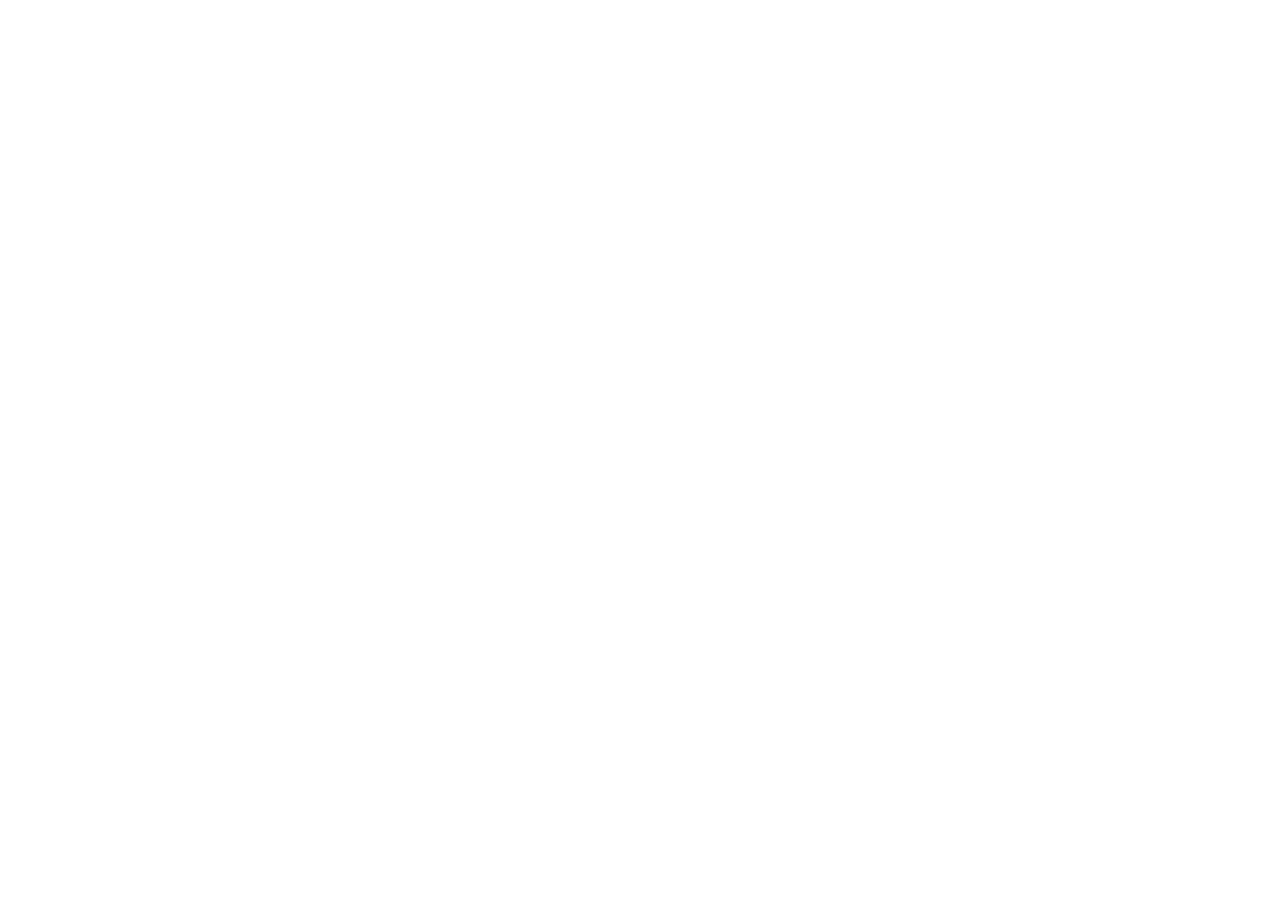
==== index.html @ b91ab40a "Created index file" ====
<!DOCTYPE html>
<html lang="en">
<head>
    <meta charset="UTF-8">
    <meta name="viewport" content="width=device-width, initial-scale=1.0">
    <title>Woori Parcel</title>
</head>
<body>
    
</body>
</html>
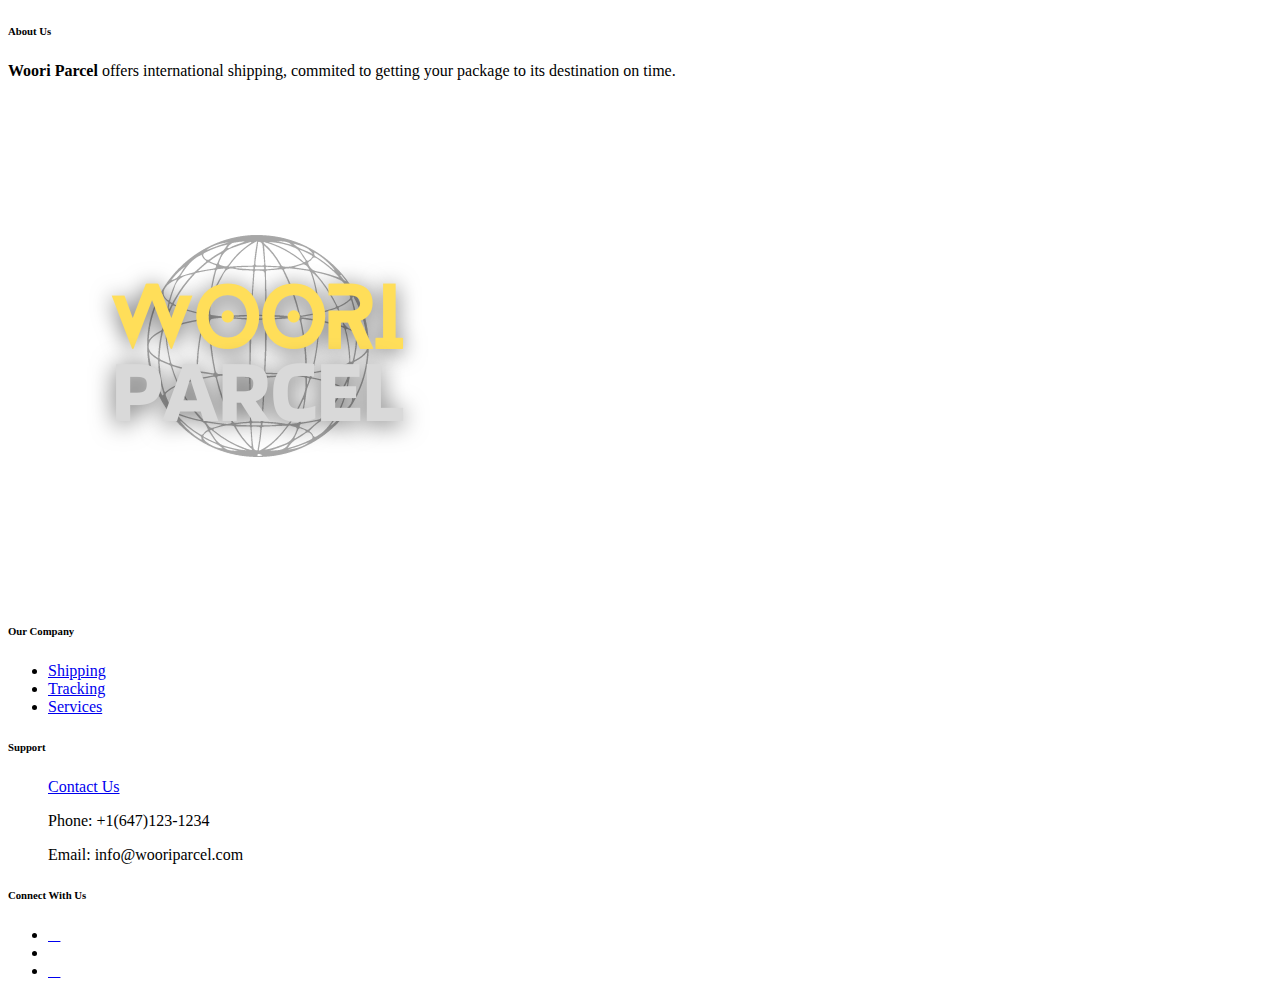
==== commit c23fd4cc: "created footer skeleton" ====
--- a/index.html
+++ b/index.html
@@ -4,8 +4,113 @@
     <meta charset="UTF-8">
     <meta name="viewport" content="width=device-width, initial-scale=1.0">
     <title>Woori Parcel</title>
+    <!-- <link rel="stylesheet" href="path/to/font-awesome/css/font-awesome.min.css"> -->
+    <link rel="stylesheet" href="https://cdnjs.cloudflare.com/ajax/libs/font-awesome/4.7.0/css/font-awesome.min.css">
 </head>
 <body>
-    
+    <header>
+
+    </header>
+
+    <main>
+        <section>
+
+        </section>
+    </main>
+
+    <footer>
+        <div class="footerContainer">
+            <section class="footerSquares">
+                <div class="footerFourSections">
+                    <div class="footerOne">
+                        <div class="footerDetail">
+                            <div class="footerDetailOne">
+                                <h6 class="footerTitle">About Us</h6>
+                            </div>
+                            <div class="footerDetailTwo">
+                                <p>
+                                    <strong>Woori Parcel</strong>
+                                    offers international shipping, commited to getting your package to its destination on time.
+                                </p>
+                            </div>
+                            <div class="footerDetailThree">
+                                <a href="#" class="footerLogo">
+                                    <img src="./assets/WooriLogo.png" alt="Woori Parcel Logo">
+                                </a>
+                            </div>
+                        </div>
+                    </div>
+                    <div class="footerTwo">
+                        <div class="footerDetail">
+                            <div class="footerDetailOne">
+                                <h6 class="footerTitle">Our Company</h6>
+                            </div>
+                            <div class="footerDetailTwo">
+                                <ul class="footerList">
+                                    <li class="footerLinks">
+                                        <a href="#">
+                                            <span>Shipping</span>
+                                        </a>
+                                    </li>
+                                    <li class="footerLinks">
+                                        <a href="#">
+                                            <span>Tracking</span>
+                                        </a>
+                                    </li>
+                                    <li class="footerLinks">
+                                        <a href="#">
+                                            <span>Services</span>
+                                        </a>
+                                    </li>
+                                </ul>
+                            </div>
+                        </div>
+                    </div>
+                    <div class="footerThree">
+                        <div class="footerDetail">
+                            <div class="footerDetailOne">
+                                <h6 class="footerTitle">Support</h6>
+                            </div>
+                            <div class="footerDetailTwo">
+                                <ul class="footerLinks">
+                                    <a href="#">
+                                        <span>Contact Us</span>
+                                    </a>
+                                    <p>Phone: +1(647)123-1234</p>
+                                    <p>Email: info@wooriparcel.com</p>
+                                </ul>
+                            </div>
+                        </div>
+                    </div>
+                    <div class="footerFour">
+                        <div class="footerDetail">
+                            <div class="footerDetailOne">
+                                <h6 class="footerTitle">Connect With Us</h6>
+                            </div>
+                            <div class="footerDetailTwo">
+                                <ul class="socialMediaIcons">
+                                    <li>
+                                        <a href="#">
+                                            <i class="fa-brands fa-instagram"></i>
+                                        </a>
+                                    </li>
+                                    <li>
+                                        <a href="#">
+                                            <i class="fa-brands fa-square-facebook"></i>
+                                        </a>
+                                    </li>
+                                    <li>
+                                        <a href="#">
+                                            <i class="fa-regular fa-envelope"></i>
+                                        </a>
+                                    </li>
+                                </ul>
+                            </div>
+                        </div>
+                    </div>
+                </div>
+            </section>
+        </div>
+    </footer>
 </body>
 </html>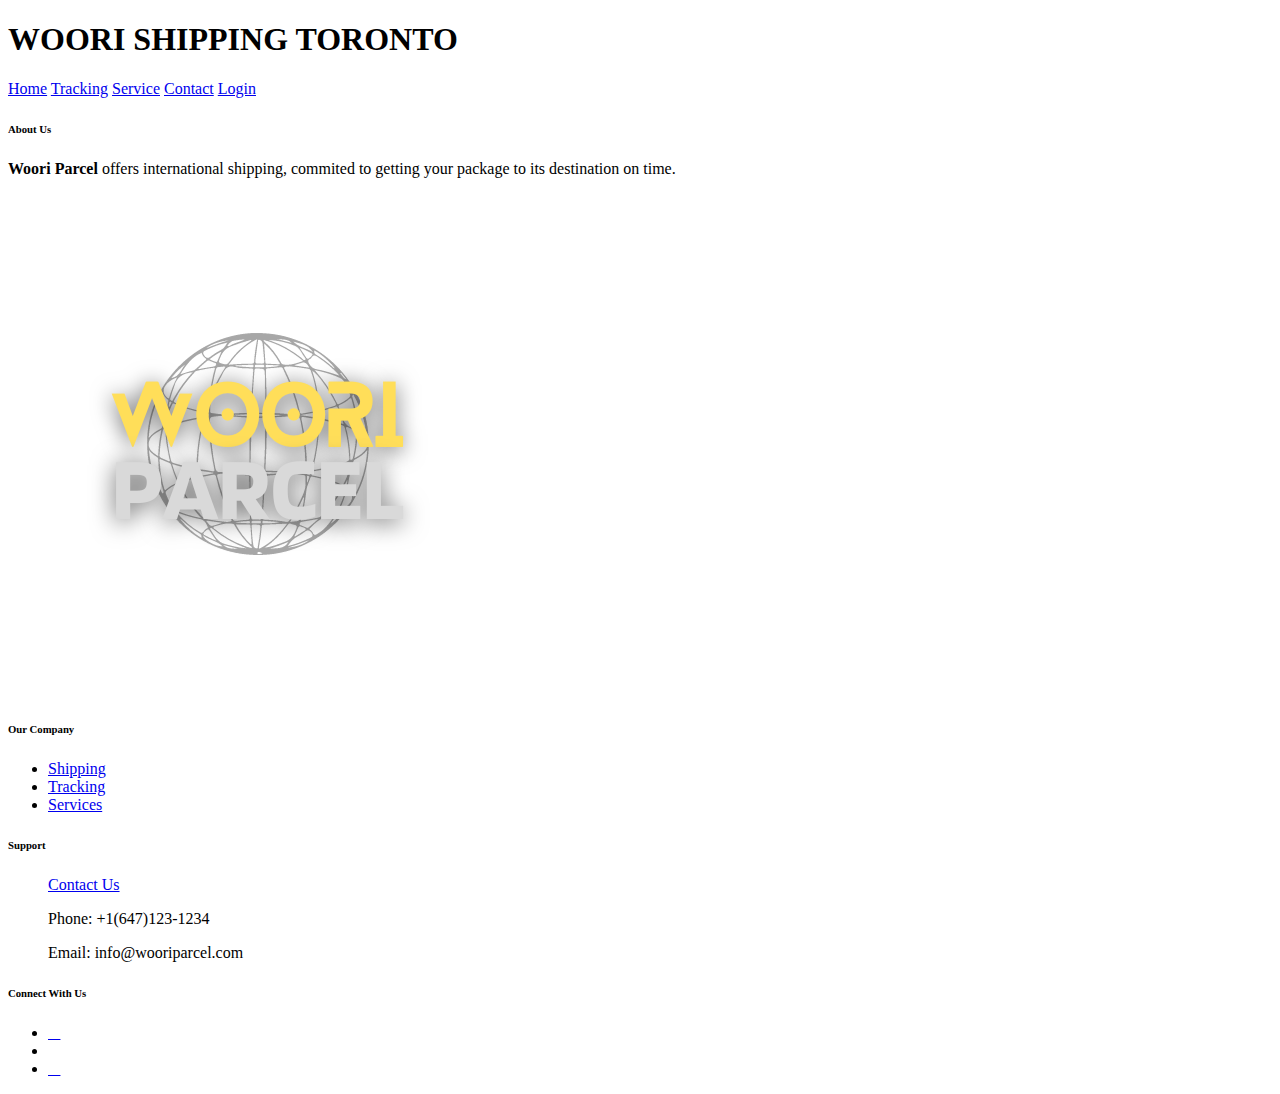
==== commit fc6a1ea1: "nav and iframe added" ====
--- a/index.html
+++ b/index.html
@@ -9,12 +9,22 @@
 </head>
 <body>
     <header>
-
+        <h1>WOORI SHIPPING TORONTO</h1>
+        
+        <div class="navbar">
+            <a class="active" href="#" onclick="tracking();">Home</a>
+            <a href="#" onclick="tracking();">Tracking</a>
+            <a href="#">Service</a>
+            <a href="#">Contact</a>
+            <a href="#">Login</a>
+        </div>
     </header>
 
     <main>
         <section>
-
+            <div>
+                <iframe id="display" style="display:none" width="100%" height="600px" src="./track.html" frameborder="0"></iframe>
+            </div>
         </section>
     </main>
 
@@ -26,25 +36,25 @@
                         <div class="footerDetail">
                             <div class="footerDetailOne">
                                 <h6 class="footerTitle">About Us</h6>
-                            </div>
+                            </div><!-- .footerDetailOne ends -->
                             <div class="footerDetailTwo">
                                 <p>
                                     <strong>Woori Parcel</strong>
                                     offers international shipping, commited to getting your package to its destination on time.
                                 </p>
-                            </div>
+                            </div><!-- .footerDetailTwo ends -->
                             <div class="footerDetailThree">
                                 <a href="#" class="footerLogo">
                                     <img src="./assets/WooriLogo.png" alt="Woori Parcel Logo">
                                 </a>
-                            </div>
-                        </div>
-                    </div>
+                            </div><!-- .footerDetailThree ends -->
+                        </div><!-- .footerDetail ends -->
+                    </div><!-- .footerOne ends -->
                     <div class="footerTwo">
                         <div class="footerDetail">
                             <div class="footerDetailOne">
                                 <h6 class="footerTitle">Our Company</h6>
-                            </div>
+                            </div><!-- .footerDetailOne ends -->
                             <div class="footerDetailTwo">
                                 <ul class="footerList">
                                     <li class="footerLinks">
@@ -63,14 +73,14 @@
                                         </a>
                                     </li>
                                 </ul>
-                            </div>
-                        </div>
-                    </div>
+                            </div><!-- .footerDetailTwo ends -->
+                        </div><!-- .footerDetail ends -->
+                    </div><!-- .footerTwo ends -->
                     <div class="footerThree">
                         <div class="footerDetail">
                             <div class="footerDetailOne">
                                 <h6 class="footerTitle">Support</h6>
-                            </div>
+                            </div><!-- .footerDetailOne ends -->
                             <div class="footerDetailTwo">
                                 <ul class="footerLinks">
                                     <a href="#">
@@ -79,14 +89,14 @@
                                     <p>Phone: +1(647)123-1234</p>
                                     <p>Email: info@wooriparcel.com</p>
                                 </ul>
-                            </div>
-                        </div>
-                    </div>
+                            </div><!-- .footerDetailTwo ends -->
+                        </div><!-- .footerDetail ends -->
+                    </div><!-- .footerThree ends -->
                     <div class="footerFour">
                         <div class="footerDetail">
                             <div class="footerDetailOne">
                                 <h6 class="footerTitle">Connect With Us</h6>
-                            </div>
+                            </div><!--  .footerDetailOne ends-->
                             <div class="footerDetailTwo">
                                 <ul class="socialMediaIcons">
                                     <li>
@@ -105,12 +115,14 @@
                                         </a>
                                     </li>
                                 </ul>
-                            </div>
-                        </div>
-                    </div>
-                </div>
-            </section>
-        </div>
+                            </div><!-- .footerDetailTwo ends -->
+                        </div><!--  .footerDetail ends-->
+                    </div><!-- .footerFour ends -->
+                </div><!-- .footerFourSections ends -->
+            </section><!-- .footerSquares ends -->
+        </div><!-- .footerContainer ends -->
     </footer>
+
+    <script src="app.js"></script>
 </body>
 </html>